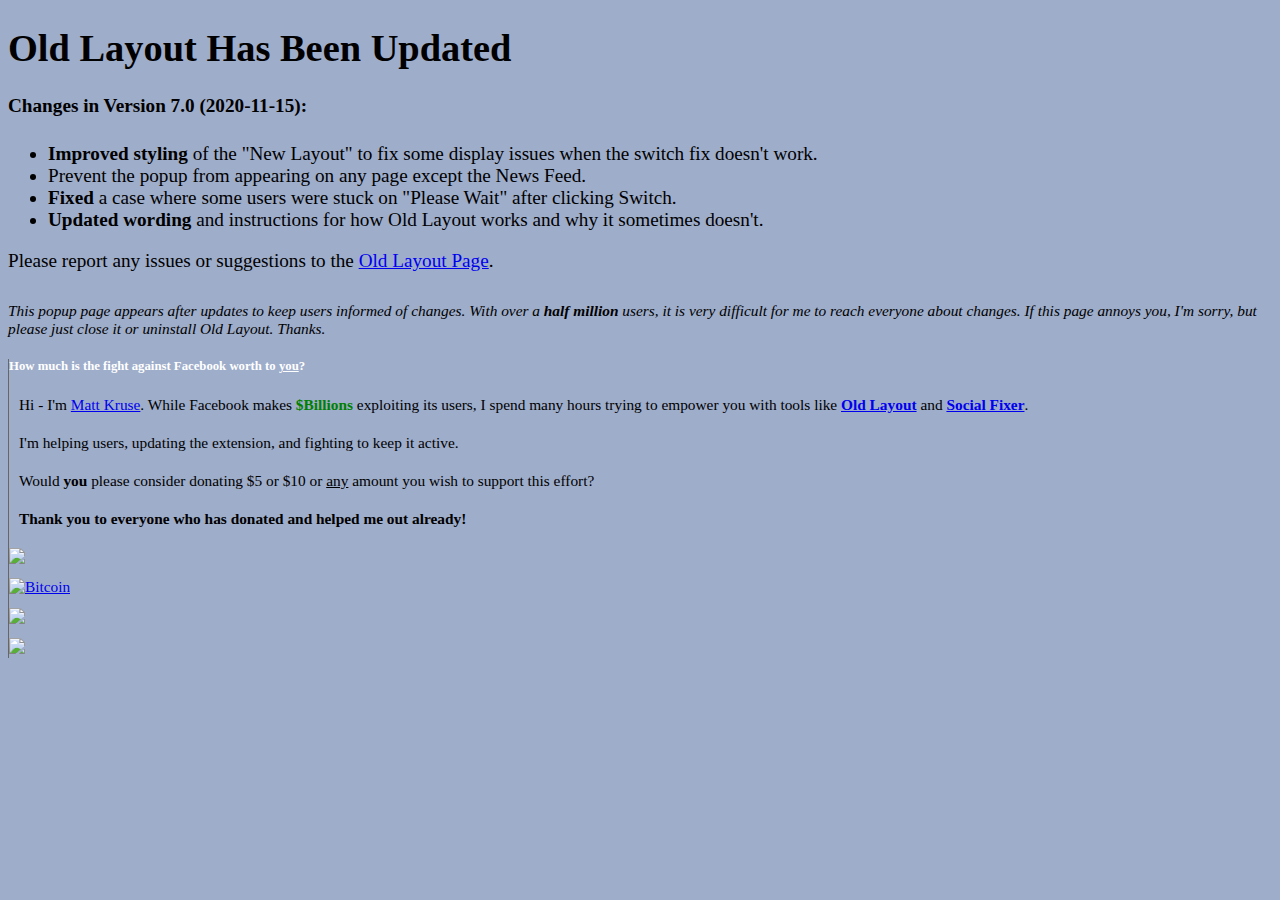
==== docs/update.html @ caa48fe2 "Update update.html" ====
<!doctype html>
<html lang="en">
<head>
    <meta http-equiv="Content-Type" content="text/html; charset=utf-8" />
    <meta name="viewport" content="width=device-width, initial-scale=1, shrink-to-fit=no">
    <title>Old Layout has been updated</title>
    <meta property="og:title" content="Old Layout has been updated" />
    <meta property="og:description" content="Old Layout has been updated" />
    <meta property="og:image" content="https://oldlayout.com/share3.jpg"/>
    <meta property="og:url" content="https://oldlayout.com"/>
    <meta property="og:type" content="website"/>

    <link rel="shortcut icon" href="https://OldLayout.com/favicon.png" />
    <link href="bootstrap.css" rel="stylesheet">
    <link href="includes/css/style.css" rel="stylesheet">
    <script src="includes/js/jquery.js"></script>
    <style>
        body { background-color: #9EADCA; font-size:120%; }
        .container-pad { margin-top:15px;}
        .container-pad h3 { margin:10px 0 20px 0; }
        p { margin: 5px 0; }
        .spaced { margin:20px 10px; }
        a { text-decoration:underline; }
    </style>
</head>
<body>
<div id="fb-root"></div>
<script async defer crossorigin="anonymous" src="https://connect.facebook.net/en_US/sdk.js#xfbml=1&version=v8.0&appId=299200640207895" nonce="RAjgyTuy"></script>

<!-- Begin page content -->
<div class='container' style="max-width:1280px;">
    <div class='row' style="margin-bottom:20px;">
        <div class="col-12">
            <h1 class="text-center">Old Layout Has Been Updated</h1>
        </div>
    </div>
    <div class='row'>
        <div class='col-12 col-md-8'>
            <div style="color:whitex;">
                <h4>Changes in Version 7.0 (2020-11-15):</h4>
                <ul>
                    <li><b>Improved styling</b> of the "New Layout" to fix some display issues when the switch fix doesn't work.</li>
                    <li>Prevent the popup from appearing on any page except the News Feed.</li>
                    <li><b>Fixed</b> a case where some users were stuck on "Please Wait" after clicking Switch.</li>
                    <li><b>Updated wording</b> and instructions for how Old Layout works and why it sometimes doesn't.</li>
                </ul>
            </div>
            <div>Please report any issues or suggestions to the <a href="https://www.facebook.com/theoldlayout/" target="_blank">Old Layout Page</a>.</div>
            <div style="margin-top:30px;font-style:italic;font-size:80%;">
                This popup page appears after updates to keep users informed of changes. With over a <b>half million</b> users, it is very difficult for me to reach everyone about changes. If this page annoys you, I'm sorry, but please just close it or uninstall Old Layout. Thanks.
            </div>
        </div>
        <div class='col-12 col-md-4' style="border-left:1px solid #666;font-size:80%;">
            <h5 style="color:white;">How much is the fight against Facebook worth to <u>you</u>?</h5>
            <p class="spaced">Hi - I'm <a href="https://MattKruse.com" target="_blank">Matt Kruse</a>. While Facebook makes <span style="color:green;font-weight:bold;">$Billions</span> exploiting its users, I spend many hours trying to empower you with tools like <a href="https://OldLayout.com" target="_blank" style="font-weight:bold;">Old Layout</a> and <a href="https://SocialFixer.com" target="_blank" style="font-weight:bold;">Social Fixer</a>.</p>
            <div class="spaced">
                I'm helping users, updating the extension, and fighting to keep it active.
            </div>
            <p class="spaced">Would <b>you</b> please consider donating $5 or $10 or <span style="text-decoration:underline;">any</span> amount you wish to support this effort?</p>
            <p class="spaced">
                <b>Thank you to everyone who has donated and helped me out already!</b></p>
            <div class="text-center">
                <div style="margin-top:10px;"><a href="https://www.paypal.com/cgi-bin/webscr?cmd=_s-xclick&amp;hosted_button_id=9627367" target="_blank"><img border="0" src="https://matt-kruse.github.io/socialfixerdata/paypal_pay.gif"></a></div>
                <div style="margin-top:10px;"><a href="bitcoin:15mrXfBXFDoyEr54upsnsF5tMvfo1N5WUA"><img title="Bitcoin" src="https://matt-kruse.github.io/socialfixerdata/bitcoin_pay.gif" border="0" style="margin-bottom:2px;"></a></div>
                <div style="margin-top:10px;"><a href="https://www.patreon.com/SocialFixer" target="_blank"><img src="https://matt-kruse.github.io/socialfixerdata/badge_patreon.png" border="0"></a></div>
                <div style="margin-top:10px;"><a href="https://www.gofundme.com/SocialFixer" target="_blank"><img src="https://matt-kruse.github.io/socialfixerdata/badge_gofundme.png" border="0"></a></div>
            </div>

        </div>
    </div>
</div>

</body>
</html>
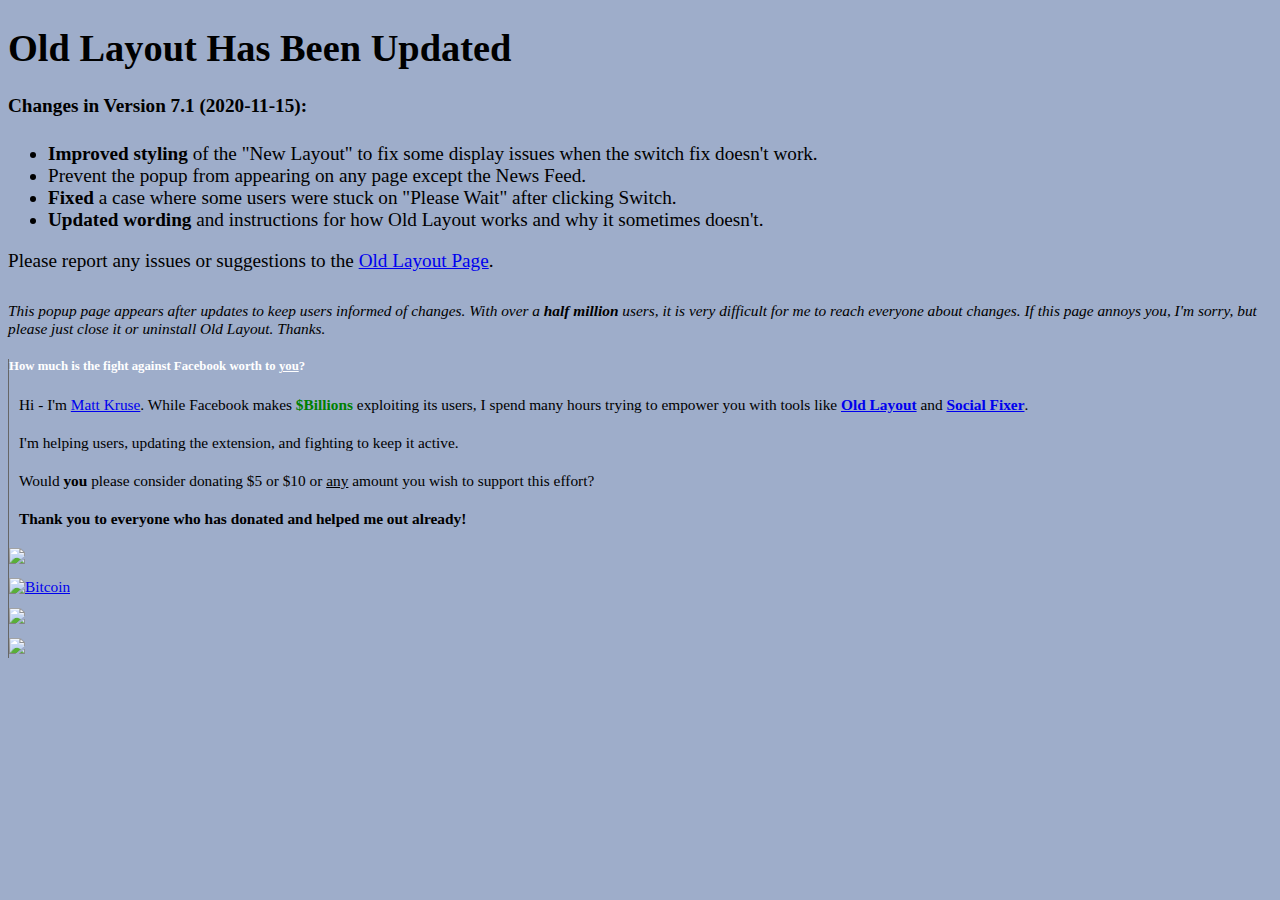
==== commit 6befcc82: "Update to 7.1" ====
--- a/docs/update.html
+++ b/docs/update.html
@@ -36,8 +36,8 @@
     </div>
     <div class='row'>
         <div class='col-12 col-md-8'>
-            <div style="color:whitex;">
-                <h4>Changes in Version 7.0 (2020-11-15):</h4>
+            <div>
+                <h4>Changes in Version 7.1 (2020-11-15):</h4>
                 <ul>
                     <li><b>Improved styling</b> of the "New Layout" to fix some display issues when the switch fix doesn't work.</li>
                     <li>Prevent the popup from appearing on any page except the News Feed.</li>
